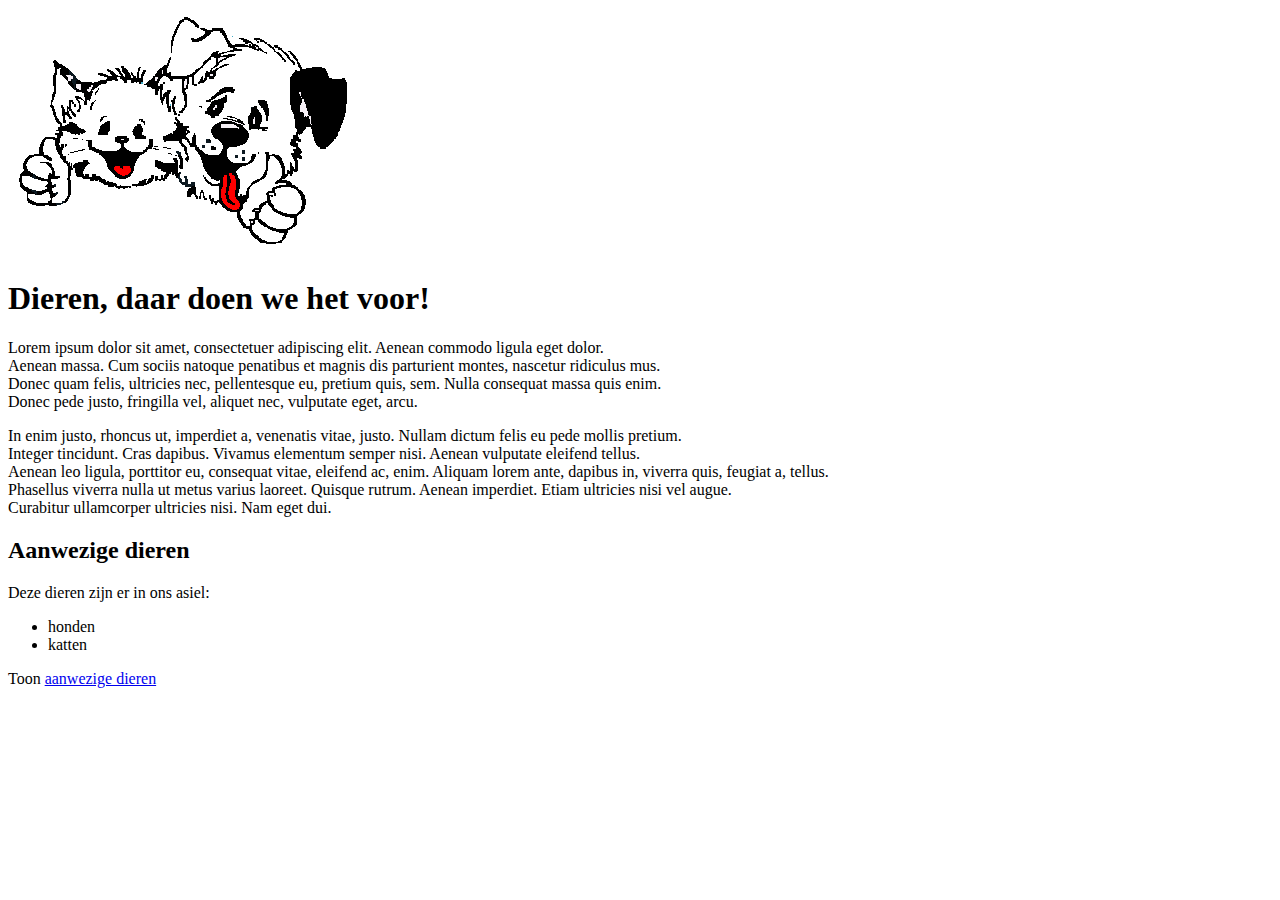
==== index.html @ 2376685a "hoodpagina + begin overzicht dieren" ====
<!DOCTYPE html>
<html lang="nl">
	<head>
		<a href="index.html">
			<img src="logo.gif" alt="logo">
		</a>
		<title>Dierenasiel</title>
	</head>

	<body>
		<h1>Dieren, daar doen we het voor!</h1>
		Lorem ipsum dolor sit amet, consectetuer adipiscing elit. Aenean commodo ligula eget dolor. <br>
		Aenean massa. Cum sociis natoque penatibus et magnis dis parturient montes, nascetur ridiculus mus.<br> 
		Donec quam felis, ultricies nec, pellentesque eu, pretium quis, sem. Nulla consequat massa quis enim.<br> 
		Donec pede justo, fringilla vel, aliquet nec, vulputate eget, arcu.
		<p>
		In enim justo, rhoncus ut, imperdiet a, venenatis vitae, justo. Nullam dictum felis eu pede mollis pretium.<br> 
		Integer tincidunt. Cras dapibus. Vivamus elementum semper nisi. Aenean vulputate eleifend tellus.<br> 
		Aenean leo ligula, porttitor eu, consequat vitae, eleifend ac, enim. Aliquam lorem ante, dapibus in, viverra quis, feugiat a, tellus.<br> 
		Phasellus viverra nulla ut metus varius laoreet. Quisque rutrum. Aenean imperdiet. Etiam ultricies nisi vel augue.<br> 
		Curabitur ullamcorper ultricies nisi. Nam eget dui.
		<h2>Aanwezige dieren</h2>
		Deze dieren zijn er in ons asiel:
		<p>
		<ul>
			<li>honden</li>
			<li>katten</li>
		</ul>
		Toon <a href="dieren.html">aanwezige dieren</a>
	</body>
</html>
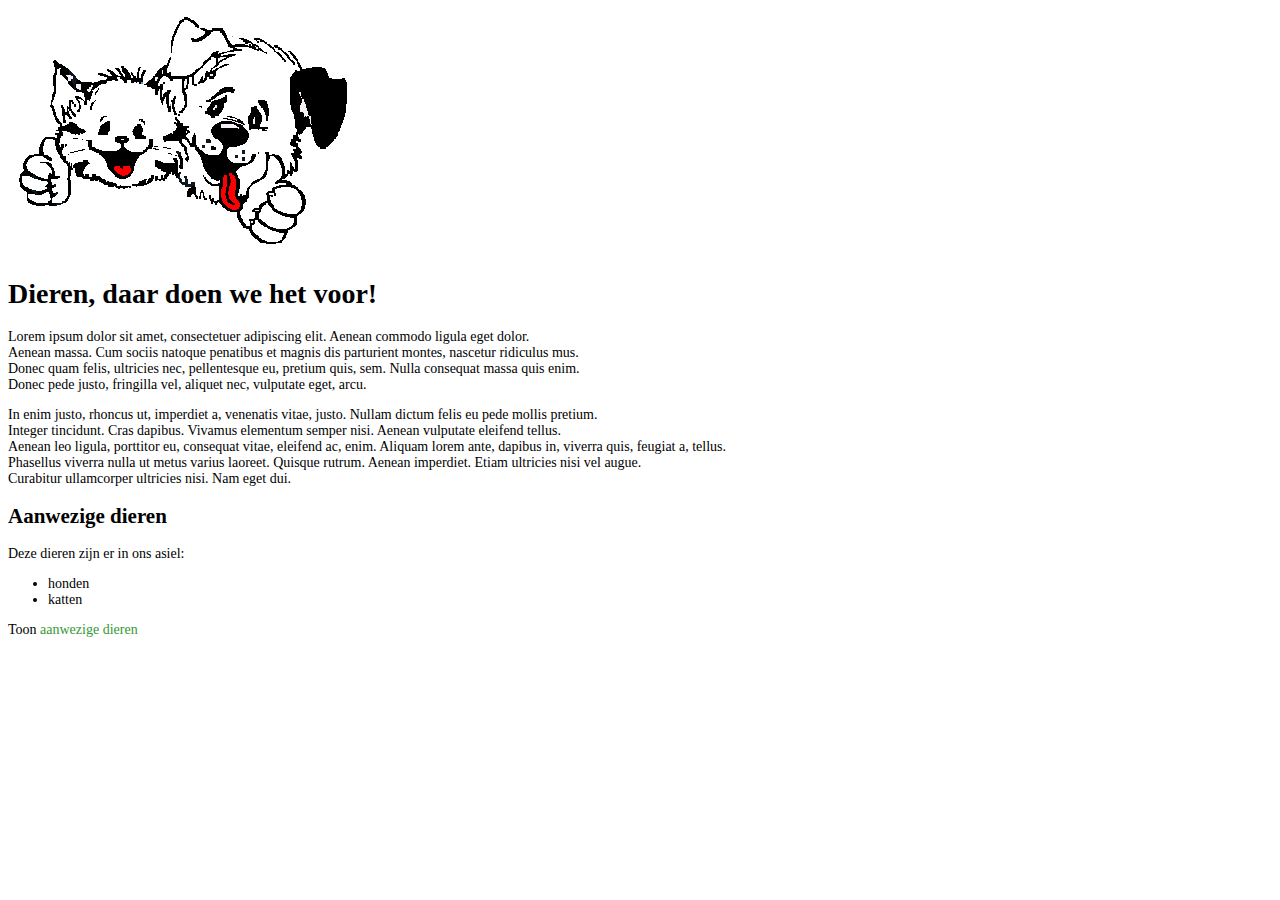
==== commit e6d59025: "css toegevoegd" ====
--- a/index.html
+++ b/index.html
@@ -1,18 +1,21 @@
 <!DOCTYPE html>
 <html lang="nl">
 	<head>
+		<link rel="stylesheet" href="style.css"/>
 		<a href="index.html">
 			<img src="logo.gif" alt="logo">
 		</a>
-		<title>Dierenasiel</title>
+			<title class="title">Dierenasiel</title>
 	</head>
 
 	<body>
 		<h1>Dieren, daar doen we het voor!</h1>
+		<p>
 		Lorem ipsum dolor sit amet, consectetuer adipiscing elit. Aenean commodo ligula eget dolor. <br>
 		Aenean massa. Cum sociis natoque penatibus et magnis dis parturient montes, nascetur ridiculus mus.<br> 
 		Donec quam felis, ultricies nec, pellentesque eu, pretium quis, sem. Nulla consequat massa quis enim.<br> 
 		Donec pede justo, fringilla vel, aliquet nec, vulputate eget, arcu.
+		</p>
 		<p>
 		In enim justo, rhoncus ut, imperdiet a, venenatis vitae, justo. Nullam dictum felis eu pede mollis pretium.<br> 
 		Integer tincidunt. Cras dapibus. Vivamus elementum semper nisi. Aenean vulputate eleifend tellus.<br> 
@@ -21,7 +24,7 @@
 		Curabitur ullamcorper ultricies nisi. Nam eget dui.
 		<h2>Aanwezige dieren</h2>
 		Deze dieren zijn er in ons asiel:
-		<p>
+		</p>
 		<ul>
 			<li>honden</li>
 			<li>katten</li>
--- a/style.css
+++ b/style.css
@@ -0,0 +1,57 @@
+.title
+{
+	text-align: center;	
+}
+body
+{
+	font: Courier New;
+	font-size: 14px;
+}
+a
+{
+	color: #000000;
+}
+a:link
+{
+	color: #339933;
+	text-decoration: none;
+}
+a:link:hover
+{
+	text-decoration: underline;
+}
+a:visited
+{
+	color: #339933;
+}
+table
+{
+	text-align: left;
+}
+li
+{
+	font: Courier New;
+	font-size: 14px;
+}
+label
+{
+	inline-block: 200px;
+	font-weight: bold;
+}
+input
+{
+	font-size: 14px;
+	padding: 3px;
+	border: 1px solid grey;
+	border-radius: 5px;
+}
+.button
+{
+	background-color: #3366cc;
+	color: white;
+	font-weight: bold;
+}
+.button:hover
+{
+	cursor: pointer;
+}
